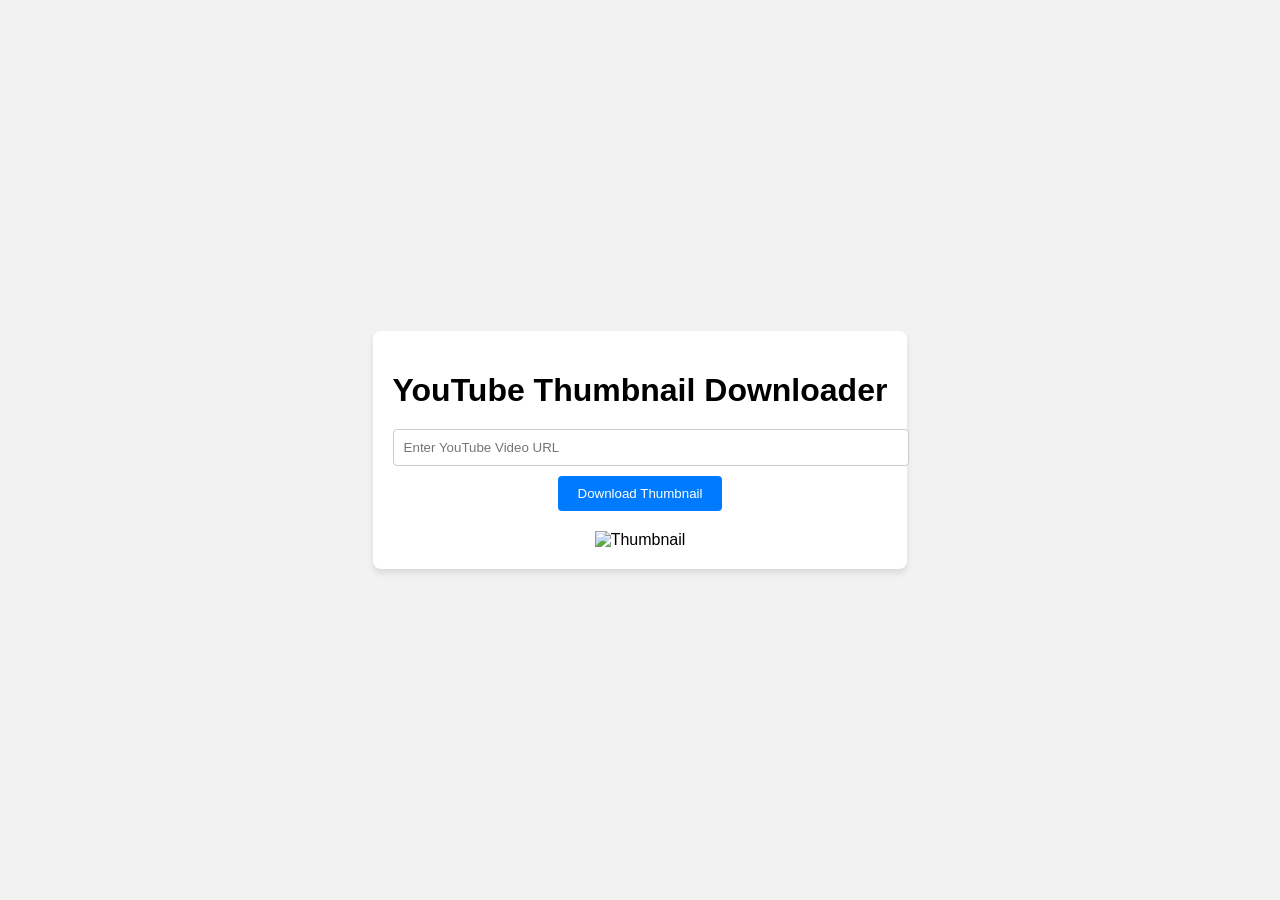
==== index.html @ 223f0204 "Add files via upload" ====
<!DOCTYPE html>
<html lang="en">

<head>
  <meta charset="UTF-8">
  <meta name="viewport" content="width=device-width, initial-scale=1.0">
  <title>YouTube Thumbnail Downloader</title>
  <link rel="stylesheet" href="styles.css">
</head>

<body>
  <div class="container">
    <h1>YouTube Thumbnail Downloader</h1>
    <input type="text" id="videoUrl" placeholder="Enter YouTube Video URL">
    <button id="downloadBtn">Download Thumbnail</button>
    <div id="thumbnailContainer">
      <img id="thumbnailImage" src="" alt="Thumbnail">
    </div>
  </div>

  <script src="script.js"></script>
</body>

</html>
---- styles.css ----
body {
    font-family: Arial, sans-serif;
    margin: 0;
    padding: 0;
    display: flex;
    justify-content: center;
    align-items: center;
    min-height: 100vh;
    background-color: #f2f2f2;
  }
  
  .container {
    text-align: center;
    padding: 20px;
    background-color: #fff;
    border-radius: 8px;
    box-shadow: 0 4px 6px rgba(0, 0, 0, 0.1);
  }
  
  h1 {
    margin-bottom: 20px;
  }
  
  input {
    width: 100%;
    padding: 10px;
    margin-bottom: 10px;
    border: 1px solid #ccc;
    border-radius: 4px;
  }
  
  button {
    padding: 10px 20px;
    background-color: #007bff;
    color: #fff;
    border: none;
    border-radius: 4px;
    cursor: pointer;
  }
  
  #thumbnailContainer {
    margin-top: 20px;
  }
  
  #thumbnailImage {
    max-width: 100%;
    height: auto;
  }
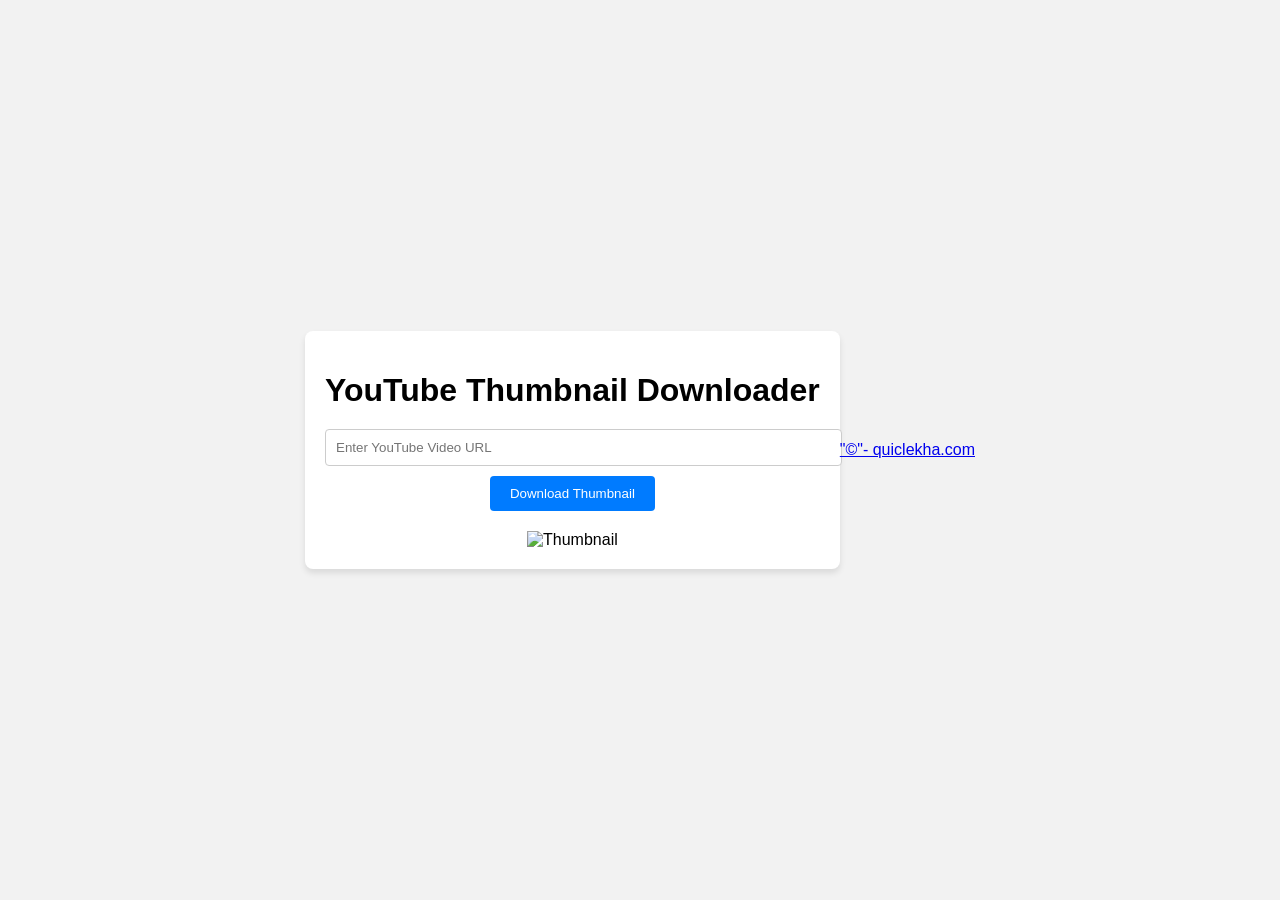
==== commit 3ed4e686: "Update index.html" ====
--- a/index.html
+++ b/index.html
@@ -19,6 +19,9 @@
   </div>
 
   <script src="script.js"></script>
+  
 </body>
-
+<foder>
+  <a href="https://quiclekha.com/" >"©"- quiclekha.com</a>
+</foder>
 </html>
